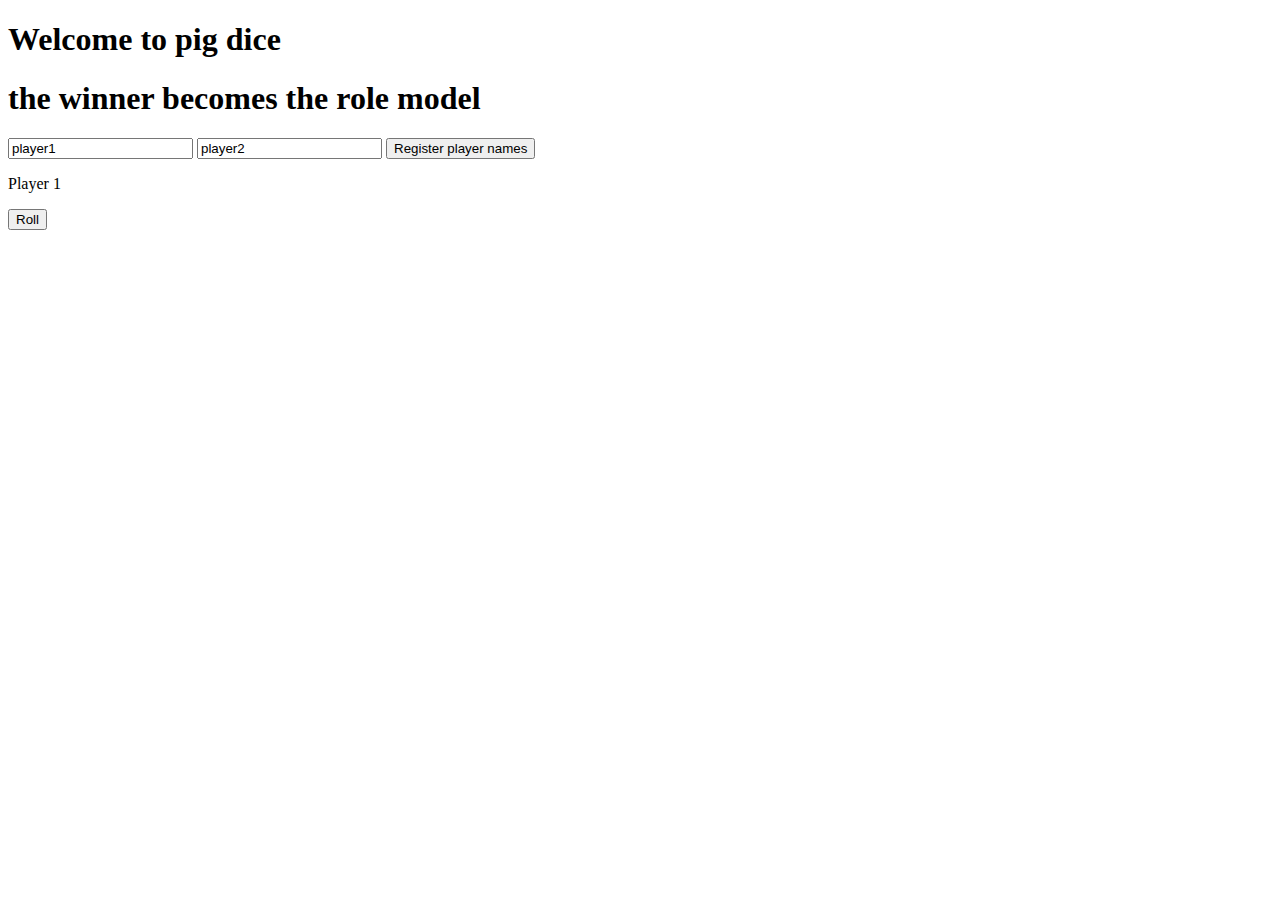
==== index.html @ e022f9f3 "giving the page structure" ====
<!DOCTYPE html>
<html>
<head>
  <title> Pig Dice </title>
  <h1><strong> Welcome to pig dice </strong></h1>
  <h1>the winner becomes the role model</h1>
  <link href="CSS/bootstrap.css" rel="stylesheet" type="text/css">
  <link href="CSS/styles.css" rel="stylesheet" type="text/css">
<script   src="https://code.jquery.com/jquery-3.3.1.min.js"   integrity="sha256-FgpCb/KJQlLNfOu91ta32o/NMZxltwRo8QtmkMRdAu8="   crossorigin="anonymous"></script>
  <script src="Js/scripts.js"></script>
</head>
<body>
  <div class="container">
    <div class="row">
      <div class="col-md-6">
        <form class="playerDetails" action="index.html" method="post">
          <input type="text" name="player1" value="player1">
          <input type="text" name="player2" value="player2">
          <button type="submit" name="submit"> Register player names</button>
        </form>
      </div>
    </div>
    <div class="row">
      <div class="col-md-6">
        <p> Player 1 </p>
        <button type="button" name="roll">Roll</button>

      </div>

    </div>

  </div>
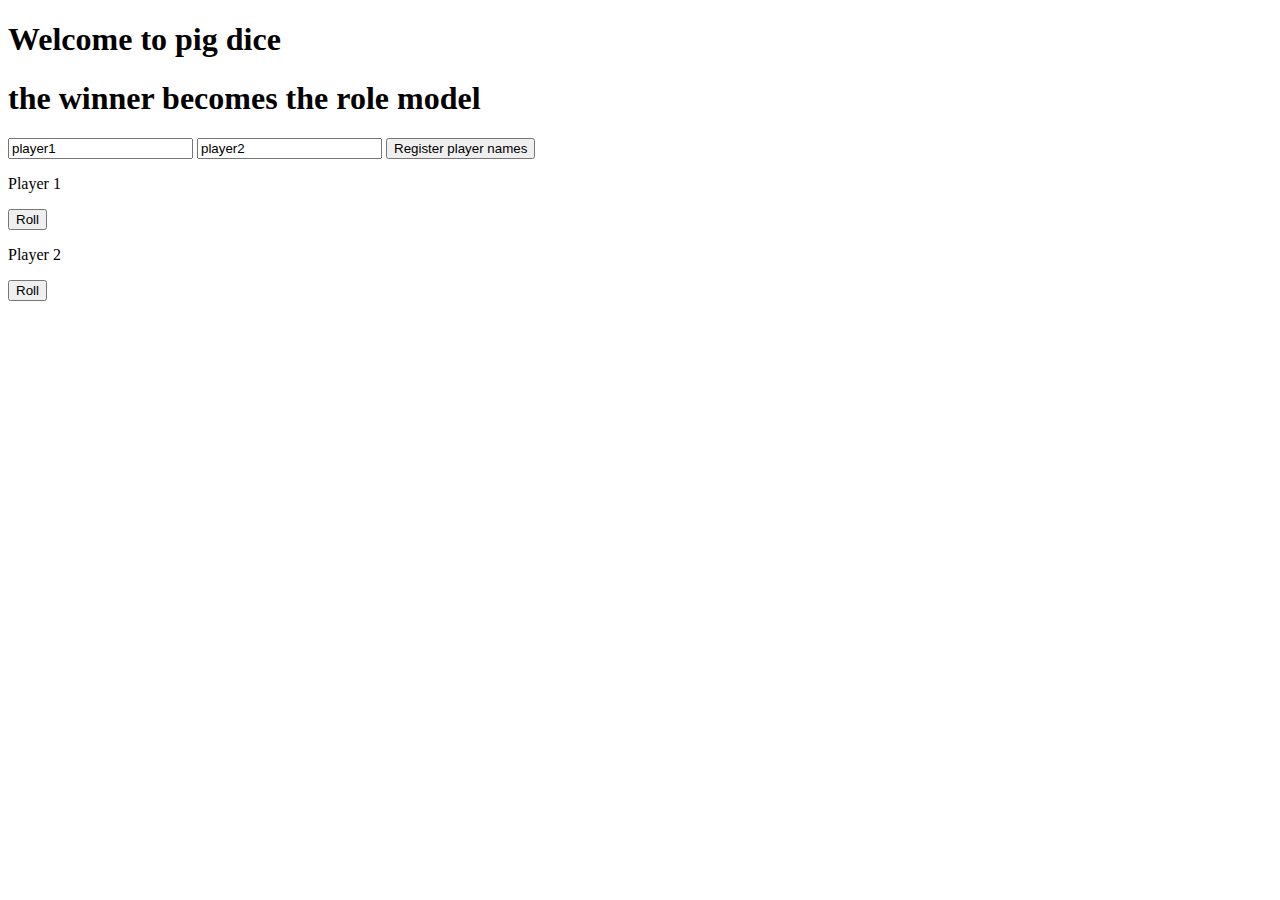
==== commit 2a550382: "adding more features to the page structure" ====
--- a/index.html
+++ b/index.html
@@ -23,10 +23,12 @@
     <div class="row">
       <div class="col-md-6">
         <p> Player 1 </p>
-        <button type="button" name="roll">Roll</button>
-
+        <button type="button" name="roll"> Roll</button>
+      <div class="col-md-6">
+        <p> Player 2 </p>
+        <button type="button" name="roll"> Roll </button>
       </div>
-
+      </div>
     </div>
 
   </div>
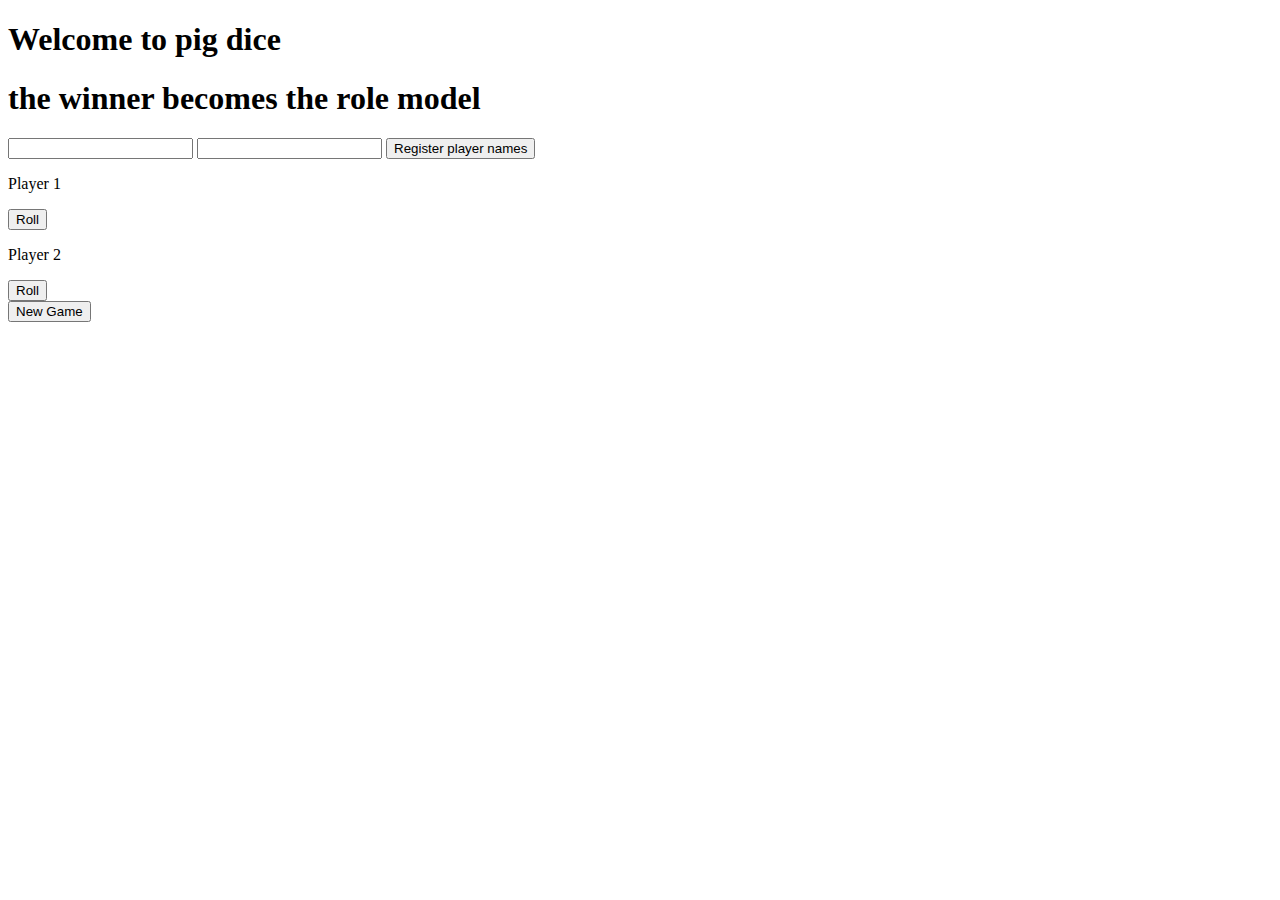
==== commit 94bda430: "adding further changes to the page structure" ====
--- a/index.html
+++ b/index.html
@@ -14,8 +14,8 @@
     <div class="row">
       <div class="col-md-6">
         <form class="playerDetails" action="index.html" method="post">
-          <input type="text" name="player1" value="player1">
-          <input type="text" name="player2" value="player2">
+          <input type="text" name="player1" value="">
+          <input type="text" name="player2" value="">
           <button type="submit" name="submit"> Register player names</button>
         </form>
       </div>
@@ -30,5 +30,5 @@
       </div>
       </div>
     </div>
-
+    <button type="button" name="clear">New Game</button>
   </div>
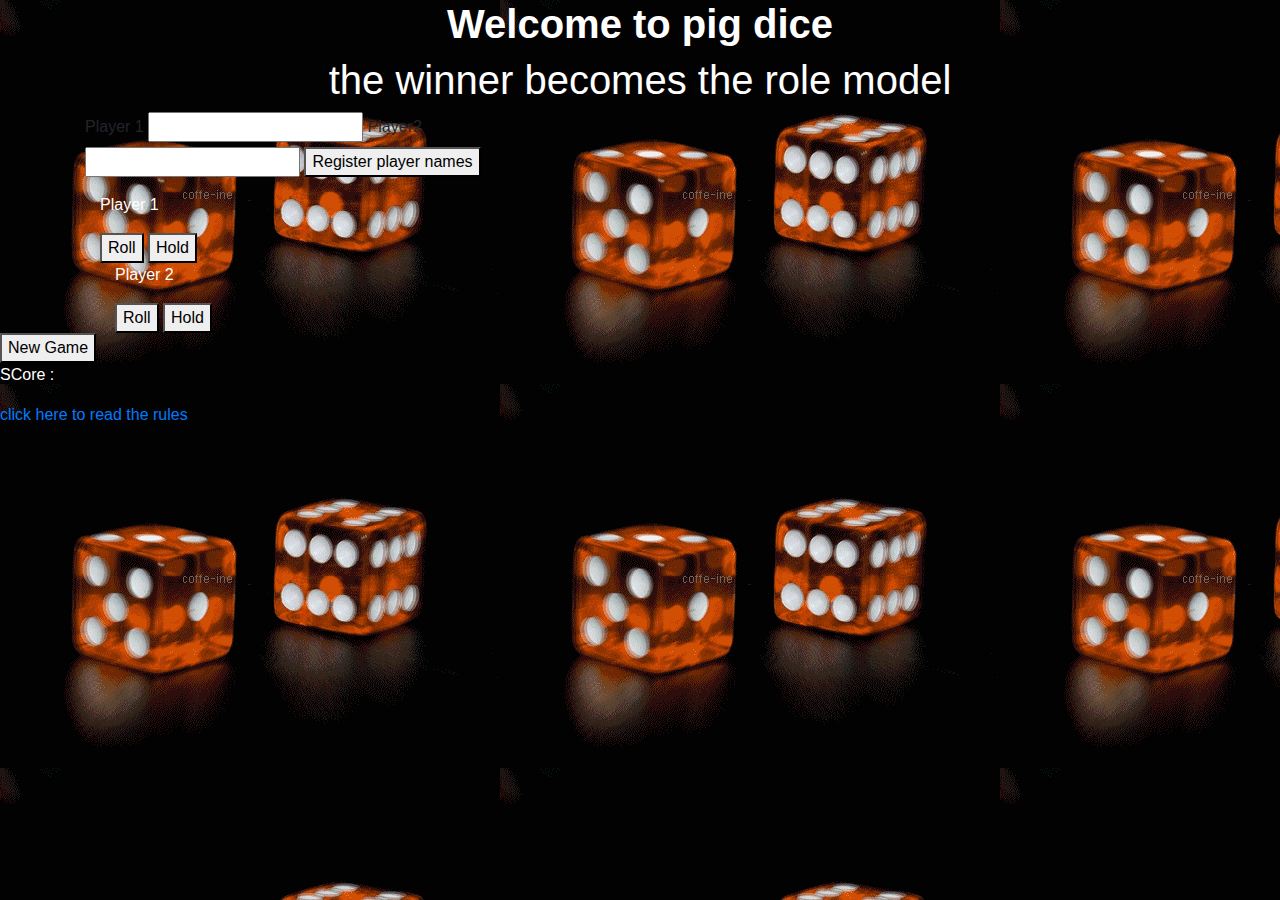
==== commit 004c3089: "scri[pting the page" ====
--- a/index.html
+++ b/index.html
@@ -14,21 +14,33 @@
     <div class="row">
       <div class="col-md-6">
         <form class="playerDetails" action="index.html" method="post">
+          <div class="form-group">
+            <label for="Player1">Player 1</label>
           <input type="text" name="player1" value="">
+          <label for="Player2"> Player2</label>
           <input type="text" name="player2" value="">
-          <button type="submit" name="submit"> Register player names</button>
+          <button onclick="rollDice()" type="submit" name="submit"> Register player names</button>
         </form>
       </div>
+      </div>
     </div>
+  </div>
+  <div class="container"
     <div class="row">
       <div class="col-md-6">
         <p> Player 1 </p>
         <button type="button" name="roll"> Roll</button>
+        <button type="button" name="hold"> Hold </button>
       <div class="col-md-6">
         <p> Player 2 </p>
         <button type="button" name="roll"> Roll </button>
+        <button type="button" name="hold">Hold</button>
       </div>
       </div>
     </div>
     <button type="button" name="clear">New Game</button>
-  </div>
+    <div class="score">
+      <p> SCore : <p>
+    </div>
+</div>
+<a href="rules.html">click <span> here </span> to read the rules</a>
--- a/CSS/styles.css
+++ b/CSS/styles.css
@@ -0,0 +1,14 @@
+body {
+  background-image: url(large.gif);
+}
+p {
+  color: white
+}
+li {
+  color: white
+}
+h1 {
+  text-align: center;
+  font-family: sans-serif;
+  color: white
+  }
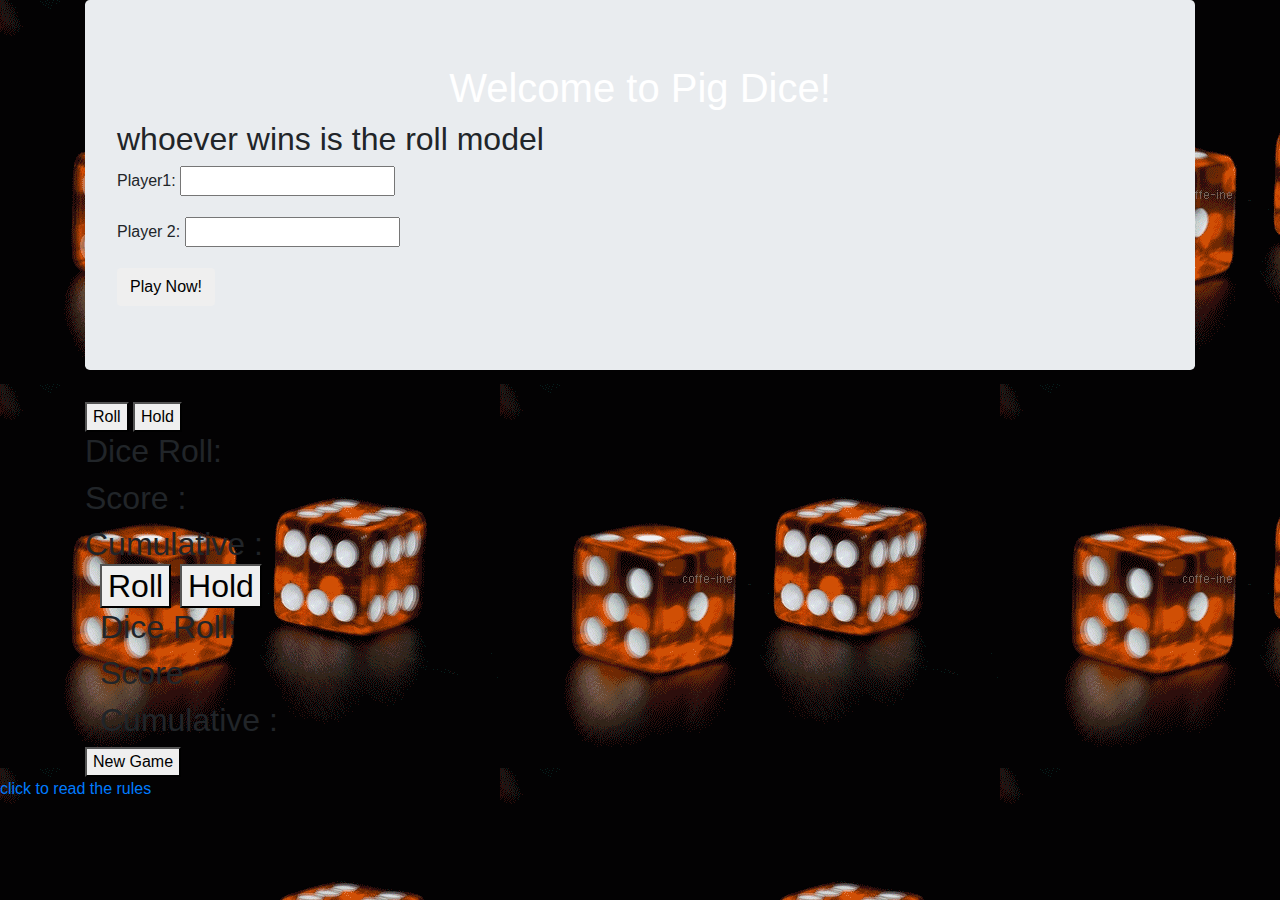
==== commit 0355e601: "correcting HTML errors" ====
--- a/index.html
+++ b/index.html
@@ -2,45 +2,52 @@
 <html>
 <head>
   <title> Pig Dice </title>
-  <h1><strong> Welcome to pig dice </strong></h1>
-  <h1>the winner becomes the role model</h1>
   <link href="CSS/bootstrap.css" rel="stylesheet" type="text/css">
   <link href="CSS/styles.css" rel="stylesheet" type="text/css">
 <script   src="https://code.jquery.com/jquery-3.3.1.min.js"   integrity="sha256-FgpCb/KJQlLNfOu91ta32o/NMZxltwRo8QtmkMRdAu8="   crossorigin="anonymous"></script>
   <script src="Js/scripts.js"></script>
 </head>
 <body>
-  <div class="container">
+  <div class="menu container">
+      <div class="jumbotron">
+        <h1>Welcome to Pig Dice!</h1>
+        <h2> whoever wins is the roll model</h2>
+          <form id="playerOne">
+            <div class="form-group">
+              <label for="firstOne">Player1:</label>
+              <input required class="firstOne" type="text">
+            </div>
+          </form>
+          <form id="playerTwo">
+            <div class="form-group">
+              <label for="secondOne">Player 2:</label>
+              <input required class="secondOne" type="text">
+            </div>
+          </form>
+          <button id="submit" class="btn btn-default"> Play Now! </button>
+      </div>
+    </div>
+  <div class="container" id="play-game">
     <div class="row">
       <div class="col-md-6">
-        <form class="playerDetails" action="index.html" method="post">
-          <div class="form-group">
-            <label for="Player1">Player 1</label>
-          <input type="text" name="player1" value="">
-          <label for="Player2"> Player2</label>
-          <input type="text" name="player2" value="">
-          <button onclick="rollDice()" type="submit" name="submit"> Register player names</button>
-        </form>
+        <button type="button" id="playerOneroll"> Roll</button>
+        <button type="button" id="playerOnehold"> Hold </button>
+        <h2> Dice Roll:  <span id ="dice-roll" </span> </h2>
+        <h2> Score : <span id="initialScore" </span> </h2>
+        <h2> Cumulative : <span id="cumulativeScore" </h2>
+      <div class="col-md-6">
+        <button type="button" name="roll" id="playerTwoRoll"> Roll </button>
+        <button type="button" name="hold" id="playerTwohold">Hold</button>
+        <h2> Dice Roll:  <span id="dice-roll-one" </span> </h2>
+        <h2> Score : <span id="initialScore-one" </span> </h2>
+        <h2> Cumulative : <span id="cumulativeScore-one" </span> </h2>
       </div>
       </div>
     </div>
+    <button id="new-game" type="button" name="clear">New Game</button>
   </div>
-  <div class="container"
-    <div class="row">
-      <div class="col-md-6">
-        <p> Player 1 </p>
-        <button type="button" name="roll"> Roll</button>
-        <button type="button" name="hold"> Hold </button>
-      <div class="col-md-6">
-        <p> Player 2 </p>
-        <button type="button" name="roll"> Roll </button>
-        <button type="button" name="hold">Hold</button>
-      </div>
-      </div>
-    </div>
-    <button type="button" name="clear">New Game</button>
-    <div class="score">
-      <p> SCore : <p>
-    </div>
+<div class="image" id="answer">
 </div>
-<a href="rules.html">click <span> here </span> to read the rules</a>
+<a href="rules.html"> click <span here </span> to read the rules</a>
+</body>
+</html>
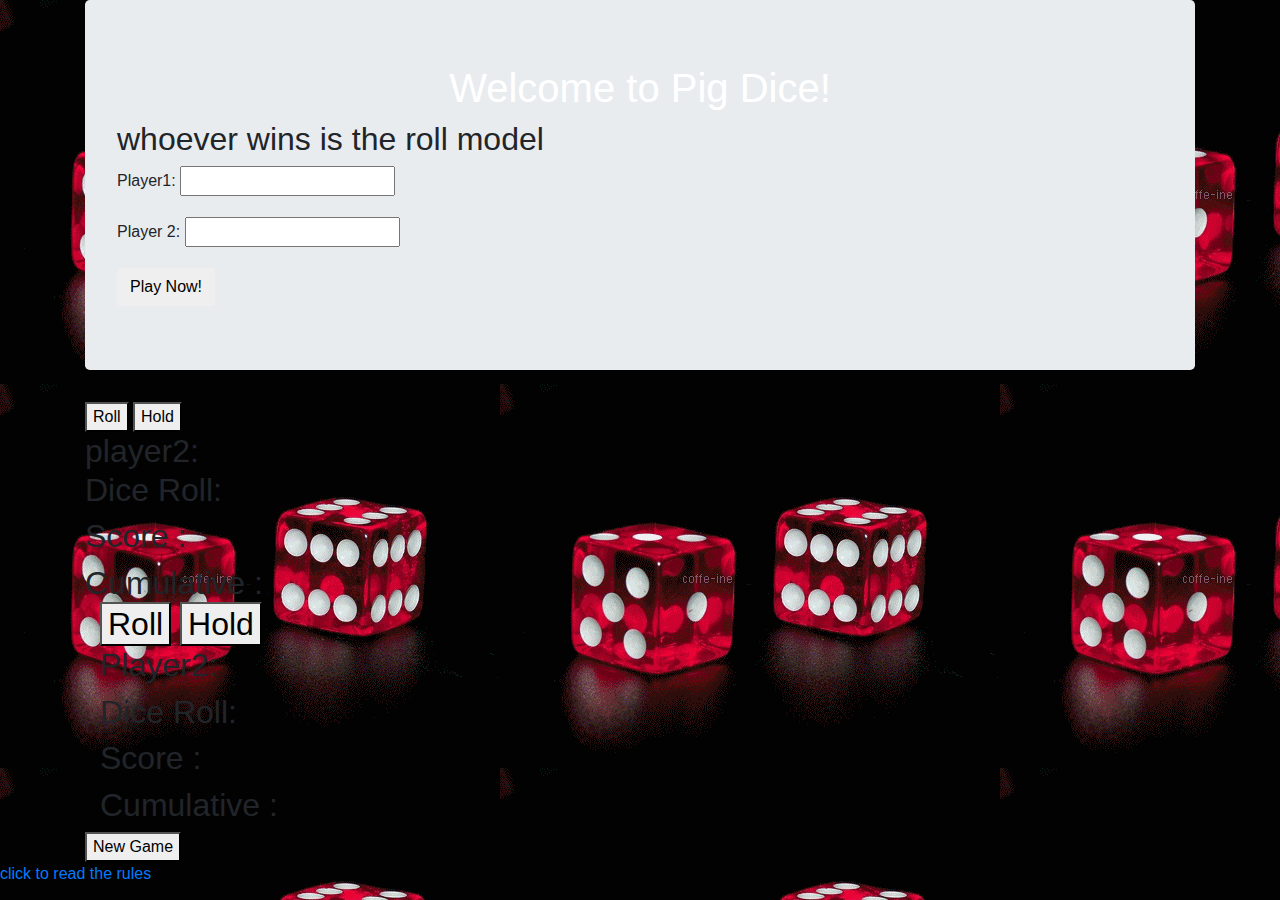
==== commit 849887c9: "making changes to match scripts" ====
--- a/index.html
+++ b/index.html
@@ -4,11 +4,11 @@
   <title> Pig Dice </title>
   <link href="CSS/bootstrap.css" rel="stylesheet" type="text/css">
   <link href="CSS/styles.css" rel="stylesheet" type="text/css">
-<script   src="https://code.jquery.com/jquery-3.3.1.min.js"   integrity="sha256-FgpCb/KJQlLNfOu91ta32o/NMZxltwRo8QtmkMRdAu8="   crossorigin="anonymous"></script>
+<script   src="Js/jquery.js"></script>
   <script src="Js/scripts.js"></script>
 </head>
 <body>
-  <div class="menu container">
+  <div class="container">
       <div class="jumbotron">
         <h1>Welcome to Pig Dice!</h1>
         <h2> whoever wins is the roll model</h2>
@@ -21,7 +21,7 @@
           <form id="playerTwo">
             <div class="form-group">
               <label for="secondOne">Player 2:</label>
-              <input required class="secondOne" type="text">
+              <input class="secondOne" type="text">
             </div>
           </form>
           <button id="submit" class="btn btn-default"> Play Now! </button>
@@ -32,12 +32,14 @@
       <div class="col-md-6">
         <button type="button" id="playerOneroll"> Roll</button>
         <button type="button" id="playerOnehold"> Hold </button>
-        <h2> Dice Roll:  <span id ="dice-roll" </span> </h2>
+        <h2>player2: <span id="player2"</h2>
+        <h2> Dice Roll:  <span id="dice-roll" </span> </h2>
         <h2> Score : <span id="initialScore" </span> </h2>
         <h2> Cumulative : <span id="cumulativeScore" </h2>
       <div class="col-md-6">
         <button type="button" name="roll" id="playerTwoRoll"> Roll </button>
         <button type="button" name="hold" id="playerTwohold">Hold</button>
+        <h2>Player2: <span id="player1" </span> </h2>
         <h2> Dice Roll:  <span id="dice-roll-one" </span> </h2>
         <h2> Score : <span id="initialScore-one" </span> </h2>
         <h2> Cumulative : <span id="cumulativeScore-one" </span> </h2>
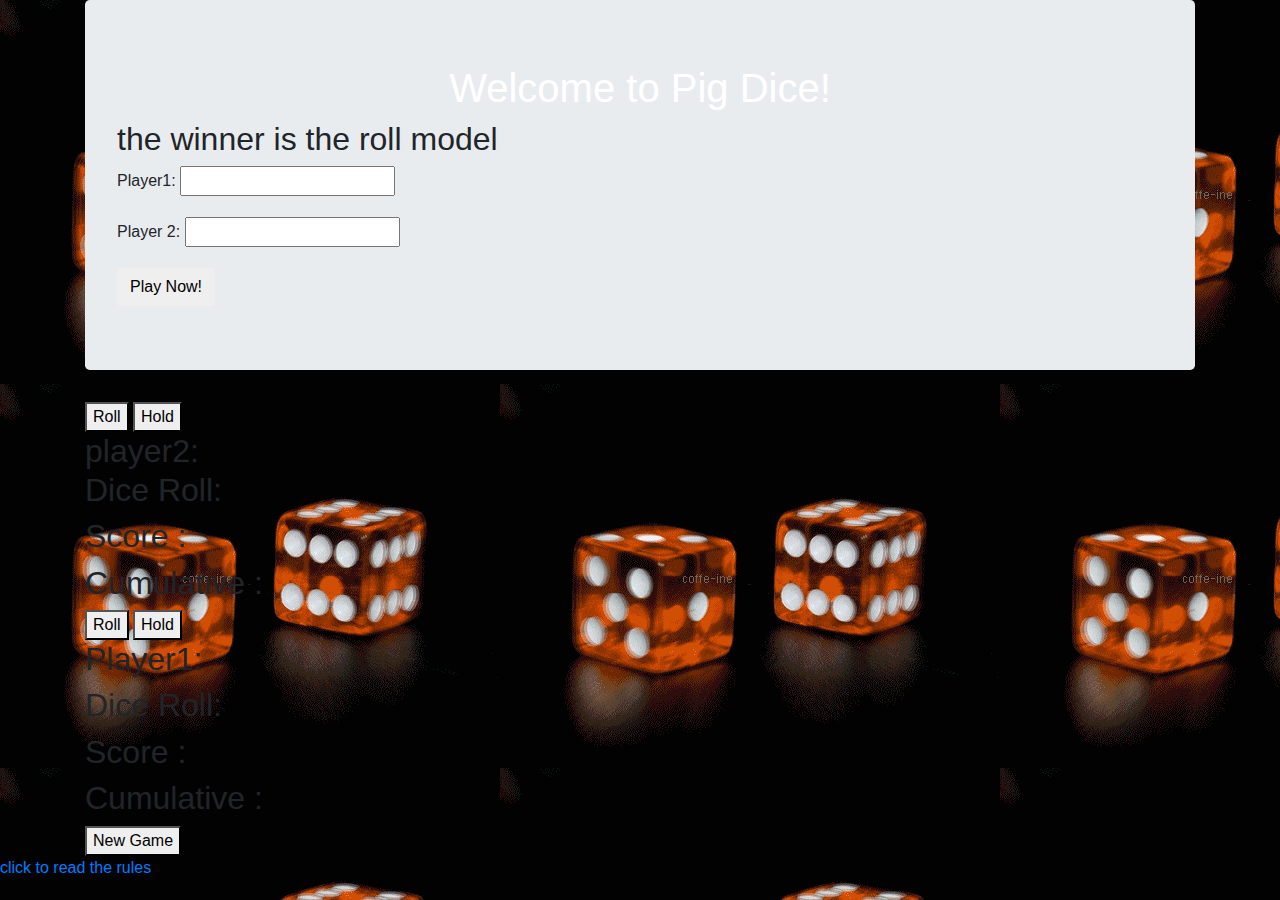
==== commit b2eb84b5: "changing small errors" ====
--- a/index.html
+++ b/index.html
@@ -11,11 +11,11 @@
   <div class="container">
       <div class="jumbotron">
         <h1>Welcome to Pig Dice!</h1>
-        <h2> whoever wins is the roll model</h2>
-          <form id="playerOne">
+        <h2> the winner is the roll model</h2>
+                <form id="playerOne">
             <div class="form-group">
               <label for="firstOne">Player1:</label>
-              <input required class="firstOne" type="text">
+              <input class="firstOne" type="text">
             </div>
           </form>
           <form id="playerTwo">
@@ -25,8 +25,8 @@
             </div>
           </form>
           <button id="submit" class="btn btn-default"> Play Now! </button>
-      </div>
-    </div>
+          </div>
+        </div>
   <div class="container" id="play-game">
     <div class="row">
       <div class="col-md-6">
@@ -36,19 +36,21 @@
         <h2> Dice Roll:  <span id="dice-roll" </span> </h2>
         <h2> Score : <span id="initialScore" </span> </h2>
         <h2> Cumulative : <span id="cumulativeScore" </h2>
+      </div>
+    </div>
+      <div class="row">
       <div class="col-md-6">
         <button type="button" name="roll" id="playerTwoRoll"> Roll </button>
         <button type="button" name="hold" id="playerTwohold">Hold</button>
-        <h2>Player2: <span id="player1" </span> </h2>
+        <h2>Player1: <span id="player1" </span> </h2>
         <h2> Dice Roll:  <span id="dice-roll-one" </span> </h2>
         <h2> Score : <span id="initialScore-one" </span> </h2>
         <h2> Cumulative : <span id="cumulativeScore-one" </span> </h2>
       </div>
       </div>
-    </div>
     <button id="new-game" type="button" name="clear">New Game</button>
-  </div>
 <div class="image" id="answer">
+</div>
 </div>
 <a href="rules.html"> click <span here </span> to read the rules</a>
 </body>
